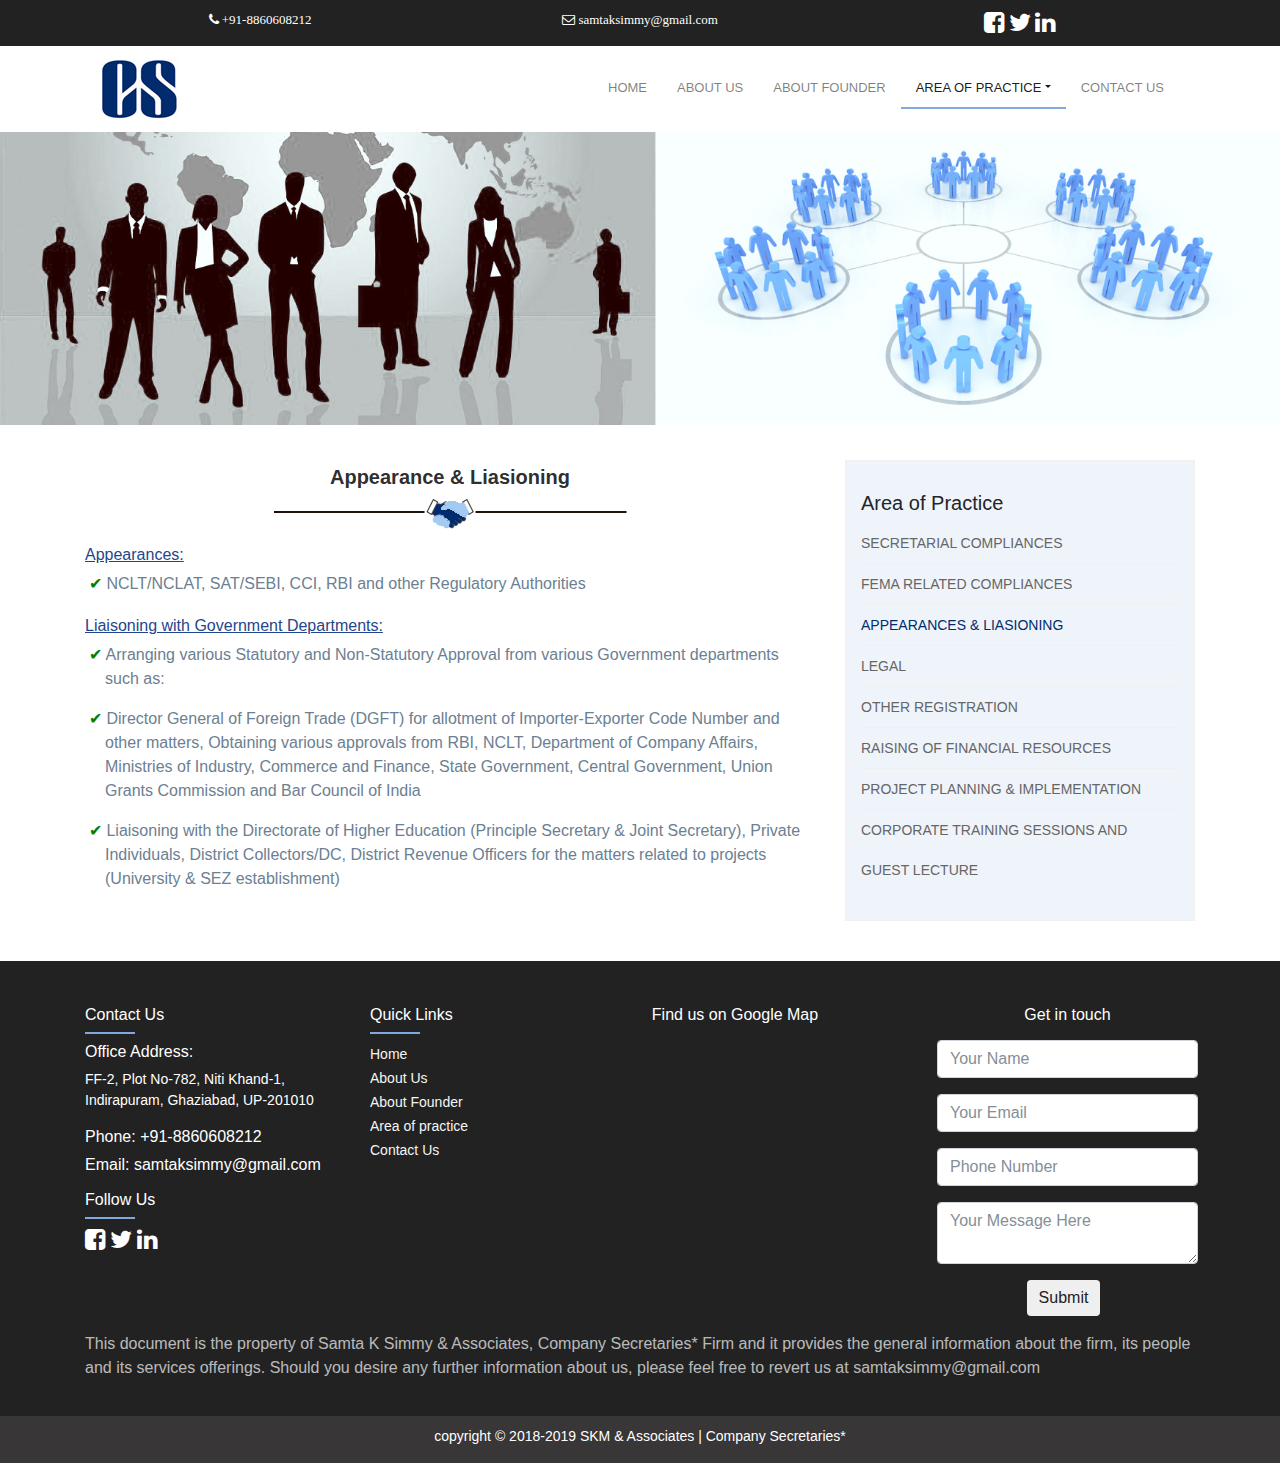
==== appearance_liasioning.html @ e44a7fda "Add files via upload" ====
<!doctype html>
<html lang="en">
	<head>
		<meta charset="utf-8" />
		<meta name="viewport" content="width=device-width,initial-scale=1" />
		<link rel="stylesheet" href="css/bootstrap4.css">
		<link rel="stylesheet" href="css/skm.css">
		<link href="animate.css-master/animate.css" rel="stylesheet" />
		<script src="js/jquery.js"></script>
		<script src="js/bootstrap.min.js"></script>
		<link rel="stylesheet" href="https://cdnjs.cloudflare.com/ajax/libs/font-awesome/4.7.0/css/font-awesome.css">
		<title>SKM & ASSOCIATES</title>
	</head>
	<script>$(document).ready(function() {

  var toggleAffix = function(affixElement, scrollElement, wrapper) {
  
    var height = affixElement.outerHeight(),
        top = wrapper.offset().top;
    
    if (scrollElement.scrollTop() >= top){
        wrapper.height(height);
        affixElement.addClass("affix");
    }
    else {
        affixElement.removeClass("affix");
        wrapper.height('auto');
    }
      
  };
  

  $('[data-toggle="affix"]').each(function() {
    var ele = $(this),
        wrapper = $('<div></div>');
    
    ele.before(wrapper);
    $(window).on('scroll resize', function() {
        toggleAffix(ele, $(this), wrapper);
    });
    
    // init
    toggleAffix(ele, $(window), wrapper);
  });
  
});
</script>
	<body id="myPage">
		<!--topbar-->
		<div class="top text-center">
			<div class="container">
				<div class="row">
					<div class="col-lg-4 col-sm-6 col-6">
					 <p><i class="fa fa-phone"></i> 
						+91-8860608212</p>
					</div>
					<div class="col-lg-4 col-sm-6 col-6">
					  <p><i class="fa fa-envelope-o"></i> 
						samtaksimmy@gmail.com
					</p>
					</div>
					<div class="col-lg-4 d-none d-lg-block">
						<span>
							<a href="http://www.facebook.com/pages/Beez-India-Natural-Products/119975571419571?ref=ts" target="_blank"><i class="fa fa-facebook-square"></i></a>
							<a href="http://www.twitter.com/beezindia" target="_blank"><i class="fa fa-twitter"></i></a>
							<a href="http://www.linkedin.com/company/beez-india-natural-products-" target="_blank"><i class="fa fa-linkedin"></i></a>
						</span>
					</div>
				</div>
			</div>
		</div>
		<!--topbar/-->
		<!--<div class="d-none d-lg-block" style="height:50px;"></div>-->
		<!--navbar-->
		<div class="container-fluid bg-head header-top d-md-block" data-toggle="affix">
			<div class="container">
			<nav class="navbar navbar-expand-lg navbar-light py-0">
			  <a class="navbar-brand logo" href="index.html">
				<img src="images/logo.png" class="img-fluid">
			  </a>
			  <button class="navbar-toggler" type="button" data-toggle="collapse" data-target="#navbarNav" aria-controls="navbarNav" aria-expanded="false" aria-label="Toggle navigation">
				<span class="navbar-toggler-icon"></span>
			  </button>
			  <div class="collapse navbar-collapse" id="navbarNav">
				<ul class="navbar-nav ml-auto text-light">
				  <li class="nav-item">
					<a class="nav-link" href="index.html">HOME</a>
				  </li>
				  <li class="nav-item">
					<a class="nav-link" href="skm_about.html">ABOUT US</a>
				  </li>
				  <li class="nav-item">
					<a class="nav-link" href="skm_aboutfounder.html">ABOUT FOUNDER</a>
				  </li>
				  <li class="nav-item dropdown active">
					<a class="nav-link dropdown-toggle"  href="secretarial_compliances.html">AREA OF PRACTICE</a>
					<ul class="dropdown-content">
					  <li><a href="secretarial_compliances.html" class="highlight">SECRETARIAL COMPLIANCES</a></li>
					  <li><a href="fema_compliances.html">FEMA RELATED COMPLIANCES</a></li>
					  <li><a href="appearance_liasioning.html">APPEARANCES & LIASIONING</a></li>
					  <li><a href="legal.html">LEGAL</a></li>
					  <li><a href="other_registration.html">OTHER REGISTRATION</a></li>
					  <li><a href="financial_resource.html">RAISING OF FINANCIAL RESOURCES</a></li>
					  <li><a href="project_planning.html">PROJECT PLANNING & IMPLEMENTATION</a></li>
					  <li><a href="corporate.html">CORPORATE TRAINING SESSIONS AND GUEST LECTURE</a></li>
					</ul>
				  </li>
				  <li class="nav-item">
					<a class="nav-link" href="skm_contact.html">CONTACT US</a>
				  </li>
				</ul>
			  </div>
			</nav>
			</div>
		</div>
		<!--navbar/-->
		<!--imgcontainer-->
		<!--<div class="d-block d-sm-none">
			<img src="images/apabove.jpg" class="img-fluid" style="display:block;">
		</div>-->
		<div class="main-image">
			<img src="images/al2.jpg" class="img-fluid">
		</div>
		<!--imgcontainer/-->
		<!--main-container-->
		<div class="container-fluid">
			<div class="container pb-3">
				<div class="row">
					<div class="col-md-8">
						<div class="text-center parea practice-pt">
							<h5 class="animated bounce">Appearance & Liasioning</h5>
							<img src="images/b1thina.png" class="img-fluid" style="vertical-align:top;">
						</div>
						<div class="row pt-3 pb-1 fc">
							<div class="col-md-12">
								<h6 style="color:#1f468c;"><u>Appearances:</u></h6>
								<p><span class="dingbat">&#x2714;</span> NCLT/NCLAT, SAT/SEBI, CCI, RBI and other Regulatory Authorities</p>
							</div>
						</div>
						<div class="row pb-3 fc">
							<div class="col-md-12">
								<h6 style="color:#1f468c;"><u>Liaisoning with Government Departments:</u></h6>
								<p><span class="dingbat">&#x2714;</span> Arranging various Statutory and Non-Statutory Approval from various Government
									departments such as:</p>
								<p><span class="dingbat">&#x2714;</span> Director General of Foreign Trade (DGFT) for allotment of Importer-Exporter Code
									Number and other matters, Obtaining various approvals from RBI, NCLT,
									Department of Company Affairs, Ministries of Industry, Commerce and Finance,
									State Government, Central Government, Union Grants Commission and Bar Council
									of India</p>
								<p><span class="dingbat">&#x2714;</span> Liaisoning with the Directorate of Higher Education (Principle Secretary & Joint
									Secretary), Private Individuals, District Collectors/DC, District Revenue Officers for
									the matters related to projects (University & SEZ establishment)
									</p>
							</div>
						</div>
					</div>
					<div class="col-md-4 pb-4">
						<div class="single category">
							<h5 class="side-title">Area of Practice</h5>
							<ul class="list-unstyled">
							  <li><a href="secretarial_compliances.html">SECRETARIAL COMPLIANCES</a></li>
							  <li><a href="fema_compliances.html">FEMA RELATED COMPLIANCES</a></li>
							  <li><a href="appearance_liasioning.html" class="highlight">APPEARANCES & LIASIONING</a></li>
							  <li><a href="legal.html">LEGAL</a></li>
							  <li><a href="other_registration.html">OTHER REGISTRATION</a></li>
							  <li><a href="financial_resource.html">RAISING OF FINANCIAL RESOURCES</a></li>
							  <li><a href="project_planning.html">PROJECT PLANNING & IMPLEMENTATION</a></li>
							  <li><a href="corporate.html">CORPORATE TRAINING SESSIONS AND GUEST LECTURE</a></li>
							</ul>
					   </div>
					</div>
				</div>
			</div>
		</div>
		<!--main-container/-->
		<!--footer-->
		<div class="container-fluid footer">
			<div class="container">
				<div class="row">
					<div class="col-md-3 col-sm-12 col-12 contctus">
						<h6 class="pt-4">Contact Us</h6>
						<div style="width:50px; height:2px;background-color:#82a8de;"></div>						
						<h6 class="pt-2">Office Address:</h6>
						<p> FF-2, Plot No-782, Niti Khand-1, Indirapuram, Ghaziabad, UP-201010</p>
						<h6 class="pt-">Phone:<span style="font-weight:400;"> +91-8860608212</span></h6>
						<h6 class="pt-">Email:<span style="font-weight:400;"> samtaksimmy@gmail.com</span></h6>
						<div class="row">
							<div class="col-md-12 col-sm-12 col-12">
								<h6 class="pt-2">Follow Us</h6>
								<div style="width:50px; height:2px;background-color:#82a8de;"></div>						
								<div class="pt-2">
								<span>
									<a href="http://www.facebook.com/pages/Beez-India-Natural-Products/119975571419571?ref=ts" target="_blank"><i class="fa fa-facebook-square"></i></a>
									<a href="http://www.twitter.com/beezindia" target="_blank"><i class="fa fa-twitter"></i></a>
									<a href="http://www.linkedin.com/company/beez-india-natural-products-" target="_blank"><i class="fa fa-linkedin"></i></a>
								</span>
								</div>
							</div>
						</div>
					</div>
					<div class="col-md-2 col-sm-12 col-12 quicklink">
						<h6 class="pt-4">Quick Links</h6>
						<div style="width:50px; height:2px;background-color:#82a8de;"></div>						
						<ul class="pt-2">
							<li><a href="index.html">Home</a></li>
							<li><a href="skm_about.html">About Us</a></li>
							<li><a href="skm_aboutfounder.html">About Founder</a></li>
							<li><a href="secretarial_compliances.html">Area of practice</a></li>
							<li><a href="skm_contact.html">Contact Us</a></li>
						</ul>
					</div>
					<div class="col-md-4 col-sm-12 col-12 text-center">
						<h6 class="pt-4">Find us on Google Map</h6>
						<iframe src="https://www.google.com/maps/embed?pb=!1m18!1m12!1m3!1d3501.4735639646246!2d77.35777001494169!3d28.64553589024344!2m3!1f0!2f0!3f0!3m2!1i1024!2i768!4f13.1!3m3!1m2!1s0x390cfaac89e02da7%3A0x8df9b6fb4b40baf9!2sFood+Paradise+Indirapuram!5e0!3m2!1sen!2sin!4v1554106416347!5m2!1sen!2sin" width="100%" height="250" frameborder="0" style="border:0" class="pt-2" allowfullscreen></iframe>
					</div>
					<div class="col-md-3 col-sm-12 col-12 text-center">
						<h6 class="pt-4">Get in touch</h6>
						<div style="padding-left:12px;padding-right:12px;">
							<form class="form-horizontal pt-2" action="/action_page.php" style="margin-left:auto;margin-right:auto;">
								<div class="row form-group">
									<input type="email" class="form-control" id="email" placeholder="Your Name">
								</div>
								<div class="row form-group">
									<input type="email" class="form-control" id="email" placeholder="Your Email">
								</div>
								<div class="row form-group">
									<input type="email" class="form-control" id="email" placeholder="Phone Number">
								</div>
								
								<div class="row form-group">
									<textarea class="form-control" id="email" placeholder="Your Message Here"  rows="2"></textarea>
								</div>
								<div class="row form-group" id="cntbtn"align="center">
									<div class="col-sm-12 col-xs-12">
									<button type="email" class="btn btn-default" style="color:#222;border:0;margin-left:-8px;">Submit</button>
									</div>
								</div>
							</form>
						</div>
					</div>
				</div>
				<div class="row">
					<div class="col-md-12 text-grey">
						<p class="">This document is the property of Samta K Simmy & Associates, Company Secretaries* Firm and it provides the
general information about the firm, its people and its services offerings. Should you desire any further
information about us, please feel free to revert us at samtaksimmy@gmail.com</p>
					</div>
				</div>
			</div>
		</div>
		<!--footer/-->
		<!--footer-bottom-->
		<div class="container-fluid footer-bottom">
			<div class="container">
				<div class="row">
					<div class="col-md-12">
						<p class="text-center">copyright © 2018-2019 SKM & Associates | Company Secretaries*</p>
					</div>
				</div>
			</div>
		</div>
		<!--footer-bottom-->
		<a href="#myPage" id="toTop" title="to top" style="display:inline;"></a>
	</body>	
</html>
---- css/skm.css ----
/*topbar css start*/
p{color:#6b8092;}
.top {
    background-color: #222;
    padding: 10px 0px 0px 0px;
}
.top p {
    color: #fff;
    font-family: Calibri;
    font-size: 13px;
}
/*topbar css end*/

.navbar-light .navbar-nav .active{ border-bottom:2px solid #82a8de !important;}
.navbar-light .navbar-nav .nav-link { padding: 10px 20px;font-size:14px;}
@media only screen and (min-device-width:1024px) and (max-device-width:1400px){
	.navbar-light .navbar-nav .nav-link { padding: 10px 15px;font-size:13px;}
	.dropdown-content a{font-size:13px;}.bg-head{padding:15px 0px;}
}
.dropdown-content a{font-size:13px;}
.navbar-light .navbar-nav .nav-link:focus, .navbar-light .navbar-nav .nav-link:hover {
    color:#002c6d !important;border-bottom:2px solid #82a8de;
}
.navbar-light .navbar-nav .active:hover{ border-bottom:0 !important;}
.welcome{padding-top:20px;}
.welcometext{padding:20px 0px;text-align:justify;}
/*dropdown css start*/
.dropdown {position: relative;display: inline-block;}
.dropdown-content 
{
display: none;
position: absolute;
background-color:white;
min-width:370px;
border: 1px solid #e0e1e2;
box-shadow: 0 4px 10px rgba(0,0,0,.33);
border-radius: 2px;
z-index:1;
padding:0px 0 0 0px;
}
.dropdown-content li 
{
list-style-type:none;
}
.dropdown-content a
{
color: black;
padding: 12px 16px;
text-decoration: none;
display: block;
}
.dropdown-content a:hover
{
color:#002c6d;
}
.dropdown:hover .dropdown-content
{
display: block;
}
.dropdown:hover .dropbtn 
{
background-color: #3e8e41;
}
.welcometext a{text-decoration:none;color:#002c6d;font-weight:500;}
/*dropdown css end*/

.practice{background-color:rgb(204, 204, 204);padding:0px 0px 55px;/*background-image:url("../images/pracback1.jpg");*/}
.contact{background-color:rgb(204, 204, 204);padding:0px 0px 30px;/*background-image:url("../images/pracback1.jpg");*/}
.contact p{color:darkslategrey;}
.box{background-color:;margin:10px 0px;height:100px;padding:15px;font-weight:bold;box-shadow: 5px 10px #888888;}
.box  a{color:black;text-decoration:none;}
.rotatebox .box{transform:  scale(1);transition: .3s ease-in-out;}
.rotatebox:hover .box{transform: rotate(5deg) scale(1);}
.w1  a{color:white;text-decoration:none;}
.footer{background-color:#222;color:white;padding:20px 0px 20px 0px;}
.footer p{color:white;}
.footer-bottom{background-color:#272525eb;color:white;padding:10px 0px 0px 0px;font-size:14px;}
.footer-bottom p{color:white;}
@media only screen and (min-device-width:250px) and (max-device-width:768px){
	h3{font-size:18px;}
	.welcome img{width:200px;}
.logo img{width:50px;}
	.navbar-light .navbar-nav .nav-link:focus, .navbar-light .navbar-nav .nav-link:hover {
    color:#002c6d !important;border-bottom:0;
}
.navbar-light .navbar-nav .active{ border-bottom:0 !important;}
.single {
    padding: 30px 15px;
    margin-top:0px;
    background:#82a8de21;
    border: 1px solid #f0f0f0;
}
.bg-head{padding:0px 0px;}
}
.flashit
	{
	 color:black;
	-webkit-animation: flash linear 2s infinite;
	animation: flash linear 2s infinite;
	}
	@-webkit-keyframes flash 
	{
		0% { opacity: 1; } 
		20% { opacity: .1;color:red; } 
		50% { opacity: 1;color:green; }
		100% { opacity: 1;color:blue; }		
	}
	@keyframes flash 
	{
		0% { opacity: 1; } 
		20% { opacity: .1;color:red; } 
		50% { opacity: 1;color:green; }
		100% { opacity: 1;color:#1f468c; }
	}
/*quick link*/
.quicklink ul li
{
	list-style-type:none;
	padding-left:0px;
}
.quicklink ul
{
	padding-left:0px;
}
.quicklink ul li a
{
color:whitesmoke;
font-size:14px;
}
.contctus p{font-size:14px;}
.fa-facebook-square:hover {
    color: #015ca2;
}
.fa-twitter:hover{
    color: #4dcff9;
}
.fa-linkedin:hover {
    color: #035885;
}
span .fa{font-size:24px;color:white;}
.item .initem{-webkit-transition: 0.6 ease;transition: 0.6s ease;}
.item .initem:hover{-webkit-transform: scale(1.1);transform: scale(1.1);}
.item .initem:hover .fa{color:#6c757d;}
.item{margin-left:auto;margin-right:auto;}
.initem{width:130px;height:130px; background-color:#002c6d;border-radius:50%;border:2px solid #82a8de;color:white;margin-left:auto;margin-right:auto;padding-top:28px;}
/*to top*/
#toTop  {
    display: none;
    text-decoration: none;
    position: fixed;
    bottom:3px;
    right: 2%;
    overflow: hidden;
    z-index: 9999 !important;
    width: 32px;
    height: 32px;
    border: none;
    text-indent: 100%;
    background: url(../images/arrow1.png) no-repeat 0px 0px;
}
.contacttext a{
	color:#6898dc;
}
/*Sec Comp css
.sc h6:first-letter{
    border-bottom: 2px solid orange;
}*/
/* fixed to top styles */
/*affix*/
.affix {
  position: fixed;
  top: 0;
  right: 0;
  left:0;
  z-index: 1030;
}
.affix {
  background-color: #fff; 
  border-bottom:1px solid #82a8de;
}
/*affix styles */
/*category*/
/*.single {
padding:30px 15px;
margin-top: 40px;
background: #fcfcfc;
border: 1px solid #f0f0f0; }*/
.single h3.side-title {
margin: 0;
margin-bottom: 10px;
padding: 0;
font-size: 20px;
color: #333;
text-transform: uppercase; }
.single h3.side-title:after {
content: '';
width: 60px;
height: 1px;
background: #ff173c;
display: block;
margin-top: 6px; }

.single ul {
margin-bottom: 0; }
.single li a {
color: #666;
font-size: 14px;
text-transform: uppercase;
border-bottom: 1px solid #f0f0f0;
line-height: 40px;
display: block;
text-decoration: none; }
.single li a:hover {
color:#002c6d; }
.single li:last-child a {
border-bottom: 0; }
.list-unstyled li .highlight{color:#002c6d;}
/*category*/
/*pratice box*/
@media only screen and (min-device-width:320px) and (max-device-width:994px){
.welcometext {
    padding:10px 0px;
    text-align: justify;}
	.top p {
    /* text-align: left; */
    color: #fff;
    font-family: Calibri;
    font-size: 10px;
}
.bg-head{padding:2px 0px;}
	}

@media only screen and (min-device-width:768px) and (max-device-width:991px){
	.box a{font-size:11px;}
}
.btn:hover{background-color:white;}
/*css for table*/
@media only screen and (max-device-width: 767px) and (min-device-width: 320px){
.table {
    font-size: 10px;
}
.contacttext p {
    font-size: 14px;
}
.contctus p{
    font-size: 11px;
}
.contctus span{
    font-size: 11px;
}
.contctus h6{
    font-size: 13px;
}
.contacttext h4 {
    font-size:20px;
}
.quicklink ul li a {
    color: whitesmoke;
    font-size: 12px;
}
}
@media only screen and (max-device-width: 869px) and (min-device-width: 768px){
.table {font-size: 14px}
.contctus p{
    font-size: 11px;
}
.contctus span{
    font-size: 11px;
}
.contctus h6{
    font-size: 13px;
}
.contacttext p {
    font-size: 12px;
}
.contacttext h4 {
    font-size: 18px;
}
.quicklink ul li a {
    color: whitesmoke;
    font-size: 12px;
}
}
@media only screen and (max-device-width:1050px) and (min-device-width:870px){
.contctus p {
    font-size: 11px;
}
.contacttext p {
    font-size: 13px;
}
.contctus span{
    font-size: 11px;
}
.contctus h6{
    font-size: 13px;
}
.contacttext h4 {
    font-size:20px;
}
.quicklink ul li a {
    color: whitesmoke;
    font-size: 12px;
}
}
.fc p{
text-indent: -1em;
padding:0px 0 0px 20px;
}
.navbar-toggler {
    padding: 0.25rem 0.75rem;
    font-size: 15px !important;
    line-height: 1;
    /* background: #eb4a1a80; */
    border:1px solid #a53030;
    border-radius: 0.25rem;
}
.navbar-light .navbar-toggler {
    color: rgba(0, 0, 0, 0.5);
    border-color:#82a8de;
}
@media only screen and (max-device-width:767px) and (min-device-width:280px){
	.practice-pt{padding-top:20px;}
    .footer-bottom p{font-size:9px;}
}
@media only screen and (max-device-width:2560px) and (min-device-width: 768px){
.single {
    padding: 30px 15px;
    margin-top:35px;
    background:#82a8de21;
    border: 1px solid #f0f0f0;
}	
.practice-pt{padding-top:40px;}
}
@media only screen and (max-device-width:2560px) and (min-device-width:995px){
.bg-head{padding:8px 0px;}
}
.dingbat {
    color:green;
}
.parea h5{color:#000000d6;font-weight:600;}
.footer .text-grey p{color:#ffffffb3;}
.areatext p{color:darkslategrey;text-align:justify;}
.aboutfounder{background-color:#82a8de3d;padding:15px 0px 30px 0px;}
.about{padding:15px 0px 30px 0px;}
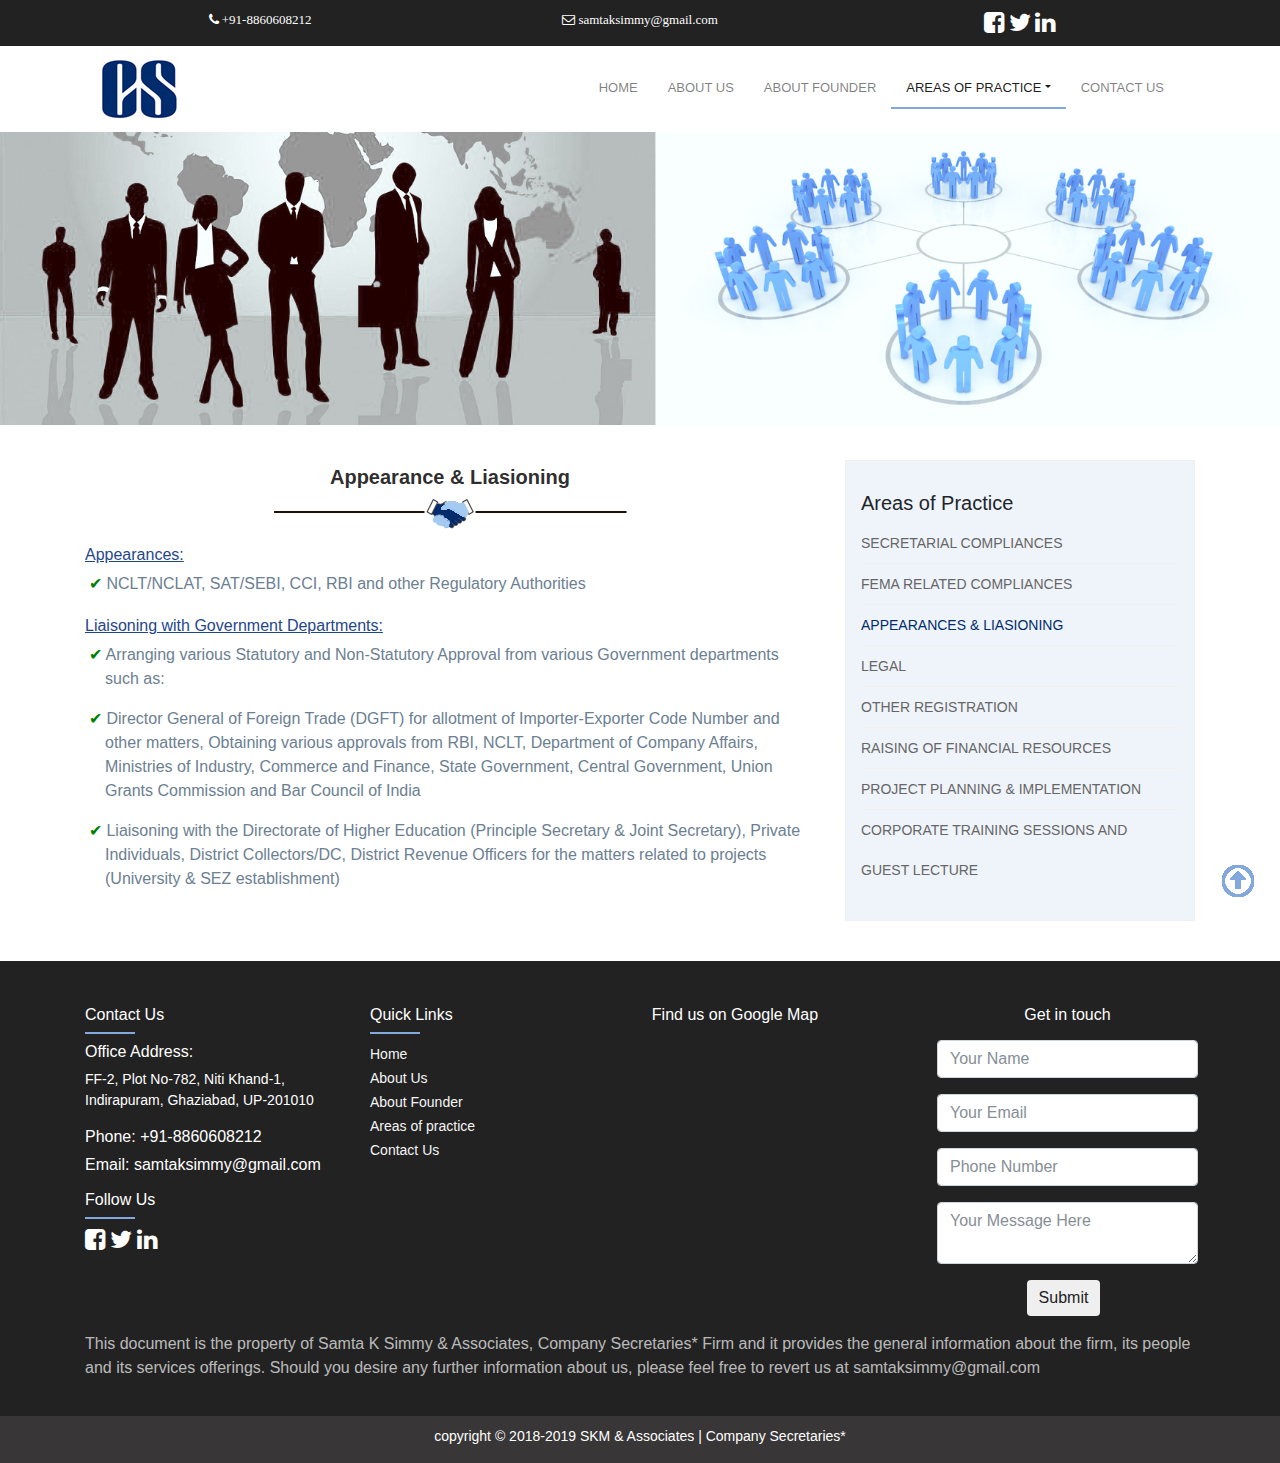
==== commit 4cf658d1: "Update appearance_liasioning.html" ====
--- a/appearance_liasioning.html
+++ b/appearance_liasioning.html
@@ -61,9 +61,9 @@
 					</div>
 					<div class="col-lg-4 d-none d-lg-block">
 						<span>
-							<a href="http://www.facebook.com/pages/Beez-India-Natural-Products/119975571419571?ref=ts" target="_blank"><i class="fa fa-facebook-square"></i></a>
-							<a href="http://www.twitter.com/beezindia" target="_blank"><i class="fa fa-twitter"></i></a>
-							<a href="http://www.linkedin.com/company/beez-india-natural-products-" target="_blank"><i class="fa fa-linkedin"></i></a>
+							<a href="http://www.facebook.com/pages/Beez-India-Natural-Products/119975571419571?ref=ts" target="_blank" title="facebook"><i class="fa fa-facebook-square"></i></a>
+							<a href="http://www.twitter.com/beezindia" target="_blank" title="twitter"><i class="fa fa-twitter"></i></a>
+							<a href="http://www.linkedin.com/company/beez-india-natural-products-" target="_blank" title="linkedin"><i class="fa fa-linkedin"></i></a>
 						</span>
 					</div>
 				</div>
@@ -93,7 +93,7 @@
 					<a class="nav-link" href="skm_aboutfounder.html">ABOUT FOUNDER</a>
 				  </li>
 				  <li class="nav-item dropdown active">
-					<a class="nav-link dropdown-toggle"  href="secretarial_compliances.html">AREA OF PRACTICE</a>
+					<a class="nav-link dropdown-toggle"  href="secretarial_compliances.html">AREAS OF PRACTICE</a>
 					<ul class="dropdown-content">
 					  <li><a href="secretarial_compliances.html" class="highlight">SECRETARIAL COMPLIANCES</a></li>
 					  <li><a href="fema_compliances.html">FEMA RELATED COMPLIANCES</a></li>
@@ -156,7 +156,7 @@
 					</div>
 					<div class="col-md-4 pb-4">
 						<div class="single category">
-							<h5 class="side-title">Area of Practice</h5>
+							<h5 class="side-title">Areas of Practice</h5>
 							<ul class="list-unstyled">
 							  <li><a href="secretarial_compliances.html">SECRETARIAL COMPLIANCES</a></li>
 							  <li><a href="fema_compliances.html">FEMA RELATED COMPLIANCES</a></li>
@@ -190,9 +190,9 @@
 								<div style="width:50px; height:2px;background-color:#82a8de;"></div>						
 								<div class="pt-2">
 								<span>
-									<a href="http://www.facebook.com/pages/Beez-India-Natural-Products/119975571419571?ref=ts" target="_blank"><i class="fa fa-facebook-square"></i></a>
-									<a href="http://www.twitter.com/beezindia" target="_blank"><i class="fa fa-twitter"></i></a>
-									<a href="http://www.linkedin.com/company/beez-india-natural-products-" target="_blank"><i class="fa fa-linkedin"></i></a>
+									<a href="http://www.facebook.com/pages/Beez-India-Natural-Products/119975571419571?ref=ts" target="_blank" title="facebook"><i class="fa fa-facebook-square"></i></a>
+									<a href="http://www.twitter.com/beezindia" target="_blank" title="twitter"><i class="fa fa-twitter"></i></a>
+									<a href="http://www.linkedin.com/company/beez-india-natural-products-" target="_blank" title="linkedin"><i class="fa fa-linkedin"></i></a>
 								</span>
 								</div>
 							</div>
@@ -205,7 +205,7 @@
 							<li><a href="index.html">Home</a></li>
 							<li><a href="skm_about.html">About Us</a></li>
 							<li><a href="skm_aboutfounder.html">About Founder</a></li>
-							<li><a href="secretarial_compliances.html">Area of practice</a></li>
+							<li><a href="secretarial_compliances.html">Areas of practice</a></li>
 							<li><a href="skm_contact.html">Contact Us</a></li>
 						</ul>
 					</div>
@@ -262,4 +262,4 @@
 		<!--footer-bottom-->
 		<a href="#myPage" id="toTop" title="to top" style="display:inline;"></a>
 	</body>	
-</html>+</html>
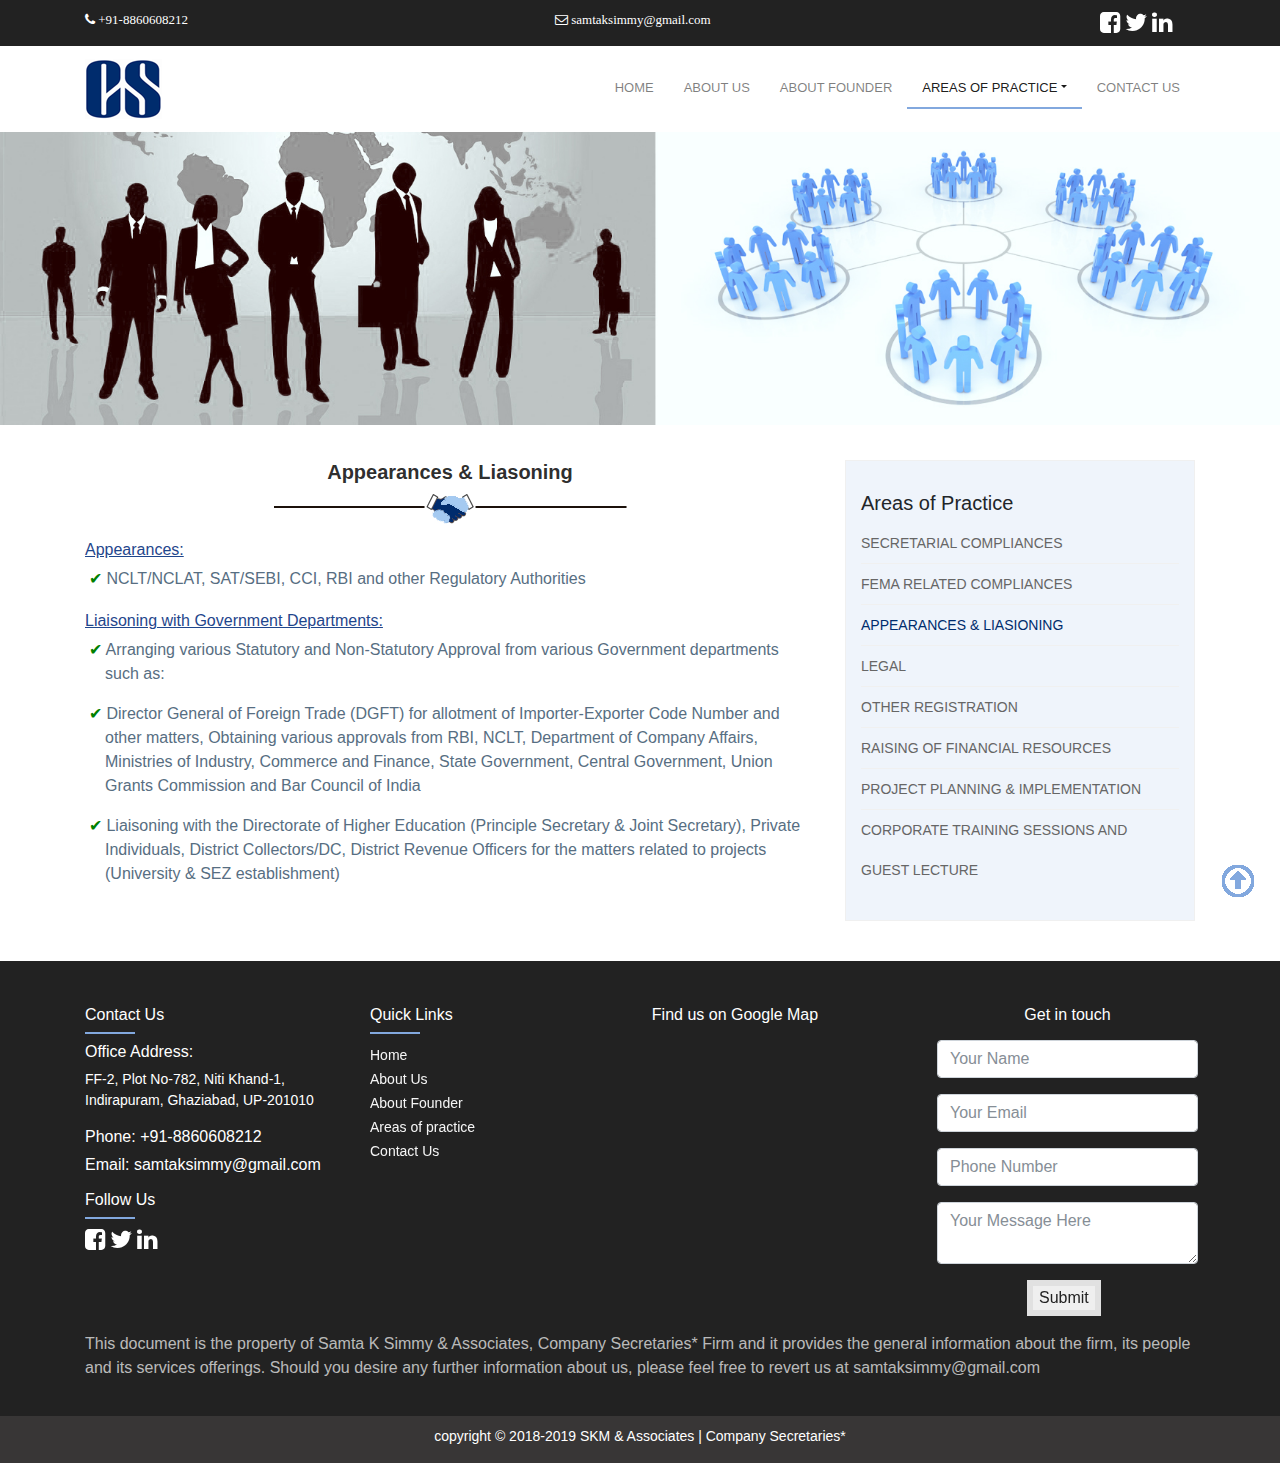
==== commit 0fee647d: "Update appearance_liasioning.html" ====
--- a/appearance_liasioning.html
+++ b/appearance_liasioning.html
@@ -5,65 +5,62 @@
 		<meta name="viewport" content="width=device-width,initial-scale=1" />
 		<link rel="stylesheet" href="css/bootstrap4.css">
 		<link rel="stylesheet" href="css/skm.css">
+		<link href="css/hover.css" rel="stylesheet">
 		<link href="animate.css-master/animate.css" rel="stylesheet" />
 		<script src="js/jquery.js"></script>
 		<script src="js/bootstrap.min.js"></script>
 		<link rel="stylesheet" href="https://cdnjs.cloudflare.com/ajax/libs/font-awesome/4.7.0/css/font-awesome.css">
 		<title>SKM & ASSOCIATES</title>
 	</head>
-	<script>$(document).ready(function() {
-
-  var toggleAffix = function(affixElement, scrollElement, wrapper) {
-  
-    var height = affixElement.outerHeight(),
-        top = wrapper.offset().top;
-    
-    if (scrollElement.scrollTop() >= top){
-        wrapper.height(height);
-        affixElement.addClass("affix");
-    }
-    else {
-        affixElement.removeClass("affix");
-        wrapper.height('auto');
-    }
-      
-  };
-  
-
-  $('[data-toggle="affix"]').each(function() {
-    var ele = $(this),
-        wrapper = $('<div></div>');
-    
-    ele.before(wrapper);
-    $(window).on('scroll resize', function() {
-        toggleAffix(ele, $(this), wrapper);
-    });
-    
-    // init
-    toggleAffix(ele, $(window), wrapper);
-  });
-  
-});
+	<script>
+	$(document).ready(function() {
+	  var toggleAffix = function(affixElement, scrollElement, wrapper) {
+	  
+		var height = affixElement.outerHeight(),
+			top = wrapper.offset().top;
+		
+		if (scrollElement.scrollTop() >= top){
+			wrapper.height(height);
+			affixElement.addClass("affix");
+		}
+		else {
+			affixElement.removeClass("affix");
+			wrapper.height('auto');
+		}
+	  };
+	  $('[data-toggle="affix"]').each(function() {
+		var ele = $(this),
+			wrapper = $('<div></div>');
+		
+		ele.before(wrapper);
+		$(window).on('scroll resize', function() {
+			toggleAffix(ele, $(this), wrapper);
+		});
+		
+		// init
+		toggleAffix(ele, $(window), wrapper);
+	  });
+	});
 </script>
 	<body id="myPage">
 		<!--topbar-->
-		<div class="top text-center">
-			<div class="container">
-				<div class="row">
-					<div class="col-lg-4 col-sm-6 col-6">
+		<div class="top">
+			<div class="container">
+				<div class="row">
+					<div class="col-lg-4 col-sm-6 col-5 phn">
 					 <p><i class="fa fa-phone"></i> 
 						+91-8860608212</p>
 					</div>
-					<div class="col-lg-4 col-sm-6 col-6">
+					<div class="col-lg-4 col-sm-6 col-7 mail">
 					  <p><i class="fa fa-envelope-o"></i> 
 						samtaksimmy@gmail.com
 					</p>
 					</div>
-					<div class="col-lg-4 d-none d-lg-block">
+					<div class="col-lg-4 d-none d-lg-block facon">
 						<span>
-							<a href="http://www.facebook.com/pages/Beez-India-Natural-Products/119975571419571?ref=ts" target="_blank" title="facebook"><i class="fa fa-facebook-square"></i></a>
-							<a href="http://www.twitter.com/beezindia" target="_blank" title="twitter"><i class="fa fa-twitter"></i></a>
-							<a href="http://www.linkedin.com/company/beez-india-natural-products-" target="_blank" title="linkedin"><i class="fa fa-linkedin"></i></a>
+							<a href="http://www.facebook.com" target="_blank" title="facebook" class="hvr-icon-buzz-out"><i class="fa fa-facebook-square hvr-icon"></i></a>
+							<a href="http://www.twitter.com" target="_blank" title="twitter" class="hvr-icon-buzz-out"><i class="fa fa-twitter hvr-icon"></i></a>
+							<a href="http://www.linkedin.com" target="_blank" title="linkedin" class="hvr-icon-buzz-out"><i class="fa fa-linkedin hvr-icon"></i></a>
 						</span>
 					</div>
 				</div>
@@ -74,43 +71,43 @@
 		<!--navbar-->
 		<div class="container-fluid bg-head header-top d-md-block" data-toggle="affix">
 			<div class="container">
-			<nav class="navbar navbar-expand-lg navbar-light py-0">
-			  <a class="navbar-brand logo" href="index.html">
-				<img src="images/logo.png" class="img-fluid">
-			  </a>
-			  <button class="navbar-toggler" type="button" data-toggle="collapse" data-target="#navbarNav" aria-controls="navbarNav" aria-expanded="false" aria-label="Toggle navigation">
-				<span class="navbar-toggler-icon"></span>
-			  </button>
-			  <div class="collapse navbar-collapse" id="navbarNav">
-				<ul class="navbar-nav ml-auto text-light">
-				  <li class="nav-item">
-					<a class="nav-link" href="index.html">HOME</a>
-				  </li>
-				  <li class="nav-item">
-					<a class="nav-link" href="skm_about.html">ABOUT US</a>
-				  </li>
-				  <li class="nav-item">
-					<a class="nav-link" href="skm_aboutfounder.html">ABOUT FOUNDER</a>
-				  </li>
-				  <li class="nav-item dropdown active">
-					<a class="nav-link dropdown-toggle"  href="secretarial_compliances.html">AREAS OF PRACTICE</a>
-					<ul class="dropdown-content">
-					  <li><a href="secretarial_compliances.html" class="highlight">SECRETARIAL COMPLIANCES</a></li>
-					  <li><a href="fema_compliances.html">FEMA RELATED COMPLIANCES</a></li>
-					  <li><a href="appearance_liasioning.html">APPEARANCES & LIASIONING</a></li>
-					  <li><a href="legal.html">LEGAL</a></li>
-					  <li><a href="other_registration.html">OTHER REGISTRATION</a></li>
-					  <li><a href="financial_resource.html">RAISING OF FINANCIAL RESOURCES</a></li>
-					  <li><a href="project_planning.html">PROJECT PLANNING & IMPLEMENTATION</a></li>
-					  <li><a href="corporate.html">CORPORATE TRAINING SESSIONS AND GUEST LECTURE</a></li>
+				<nav class="navbar navbar-expand-lg navbar-light py-0">
+				  <a class="navbar-brand logo" href="index.html">
+					<img src="images/logo.png" class="img-fluid hvr-shadow">
+				  </a>
+				  <button class="navbar-toggler" type="button" data-toggle="collapse" data-target="#navbarNav" aria-controls="navbarNav" aria-expanded="false" aria-label="Toggle navigation">
+					<span class="navbar-toggler-icon"></span>
+				  </button>
+				  <div class="collapse navbar-collapse" id="navbarNav">
+					<ul class="navbar-nav ml-auto text-light">
+					  <li class="nav-item">
+						<a class="nav-link" href="index.html">HOME</a>
+					  </li>
+					  <li class="nav-item">
+						<a class="nav-link" href="skm_about.html">ABOUT US</a>
+					  </li>
+					  <li class="nav-item">
+						<a class="nav-link" href="skm_aboutfounder.html">ABOUT FOUNDER</a>
+					  </li>
+					  <li class="nav-item dropdown active">
+						<a class="nav-link dropdown-toggle"  href="secretarial_compliances.html">AREAS OF PRACTICE</a>
+						<ul class="dropdown-content">
+						  <li><a href="secretarial_compliances.html" class="highlight">SECRETARIAL COMPLIANCES</a></li>
+						  <li><a href="fema_compliances.html">FEMA RELATED COMPLIANCES</a></li>
+						  <li><a href="appearance_liasioning.html">APPEARANCES & LIASIONING</a></li>
+						  <li><a href="legal.html">LEGAL</a></li>
+						  <li><a href="other_registration.html">OTHER REGISTRATION</a></li>
+						  <li><a href="financial_resource.html">RAISING OF FINANCIAL RESOURCES</a></li>
+						  <li><a href="project_planning.html">PROJECT PLANNING & IMPLEMENTATION</a></li>
+						  <li><a href="corporate.html">CORPORATE TRAINING SESSIONS AND GUEST LECTURE</a></li>
+						</ul>
+					  </li>
+					  <li class="nav-item">
+						<a class="nav-link" href="skm_contact.html">CONTACT US</a>
+					  </li>
 					</ul>
-				  </li>
-				  <li class="nav-item">
-					<a class="nav-link" href="skm_contact.html">CONTACT US</a>
-				  </li>
-				</ul>
-			  </div>
-			</nav>
+				  </div>
+				</nav>
 			</div>
 		</div>
 		<!--navbar/-->
@@ -128,7 +125,7 @@
 				<div class="row">
 					<div class="col-md-8">
 						<div class="text-center parea practice-pt">
-							<h5 class="animated bounce">Appearance & Liasioning</h5>
+							<h5 class="animated bounce">Appearances & Liasoning</h5>
 							<img src="images/b1thina.png" class="img-fluid" style="vertical-align:top;">
 						</div>
 						<div class="row pt-3 pb-1 fc">
@@ -190,9 +187,9 @@
 								<div style="width:50px; height:2px;background-color:#82a8de;"></div>						
 								<div class="pt-2">
 								<span>
-									<a href="http://www.facebook.com/pages/Beez-India-Natural-Products/119975571419571?ref=ts" target="_blank" title="facebook"><i class="fa fa-facebook-square"></i></a>
-									<a href="http://www.twitter.com/beezindia" target="_blank" title="twitter"><i class="fa fa-twitter"></i></a>
-									<a href="http://www.linkedin.com/company/beez-india-natural-products-" target="_blank" title="linkedin"><i class="fa fa-linkedin"></i></a>
+									<a href="http://www.facebook.com" target="_blank" title="facebook" class="hvr-icon-buzz-out"><i class="fa fa-facebook-square hvr-icon"></i></a>
+									<a href="http://www.twitter.com" target="_blank" title="twitter" class="hvr-icon-buzz-out"><i class="fa fa-twitter hvr-icon"></i></a>
+									<a href="http://www.linkedin.com" target="_blank" title="linkedin" class="hvr-icon-buzz-out"><i class="fa fa-linkedin hvr-icon"></i></a>
 								</span>
 								</div>
 							</div>
@@ -202,16 +199,16 @@
 						<h6 class="pt-4">Quick Links</h6>
 						<div style="width:50px; height:2px;background-color:#82a8de;"></div>						
 						<ul class="pt-2">
-							<li><a href="index.html">Home</a></li>
-							<li><a href="skm_about.html">About Us</a></li>
-							<li><a href="skm_aboutfounder.html">About Founder</a></li>
-							<li><a href="secretarial_compliances.html">Areas of practice</a></li>
-							<li><a href="skm_contact.html">Contact Us</a></li>
+							<li><a href="index.html" class="hvr-skew-forward">Home</a></li>
+							<li><a href="skm_about.html" class="hvr-skew-forward">About Us</a></li>
+							<li><a href="skm_aboutfounder.html" class="hvr-skew-forward">About Founder</a></li>
+							<li><a href="secretarial_compliances.html" class="hvr-skew-forward">Areas of practice</a></li>
+							<li><a href="skm_contact.html" class="hvr-skew-forward">Contact Us</a></li>
 						</ul>
 					</div>
 					<div class="col-md-4 col-sm-12 col-12 text-center">
 						<h6 class="pt-4">Find us on Google Map</h6>
-						<iframe src="https://www.google.com/maps/embed?pb=!1m18!1m12!1m3!1d3501.4735639646246!2d77.35777001494169!3d28.64553589024344!2m3!1f0!2f0!3f0!3m2!1i1024!2i768!4f13.1!3m3!1m2!1s0x390cfaac89e02da7%3A0x8df9b6fb4b40baf9!2sFood+Paradise+Indirapuram!5e0!3m2!1sen!2sin!4v1554106416347!5m2!1sen!2sin" width="100%" height="250" frameborder="0" style="border:0" class="pt-2" allowfullscreen></iframe>
+		                <iframe src="https://www.google.com/maps/embed?pb=!1m16!1m12!1m3!1d3501.5429190963846!2d77.35958781508283!3d28.643458232413472!2m3!1f0!2f0!3f0!3m2!1i1024!2i768!4f13.1!2m1!1sFF-2%2C+Plot+No-782%2C+Niti+Khand-1%2C+Indirapuram%2C+Ghaziabad%2C+UP-201010!5e0!3m2!1sen!2sin!4v1554897626211!5m2!1sen!2sin" width="100%" height="250" frameborder="0" style="border:0" class="pt-2" allowfullscreen></iframe>
 					</div>
 					<div class="col-md-3 col-sm-12 col-12 text-center">
 						<h6 class="pt-4">Get in touch</h6>
@@ -232,7 +229,7 @@
 								</div>
 								<div class="row form-group" id="cntbtn"align="center">
 									<div class="col-sm-12 col-xs-12">
-									<button type="email" class="btn btn-default" style="color:#222;border:0;margin-left:-8px;">Submit</button>
+									<button type="email" class="btn btn-default hvr-ripple-out" style="color:#222;border:0;margin-left:-8px;">Submit</button>
 									</div>
 								</div>
 							</form>
@@ -241,9 +238,9 @@
 				</div>
 				<div class="row">
 					<div class="col-md-12 text-grey">
-						<p class="">This document is the property of Samta K Simmy & Associates, Company Secretaries* Firm and it provides the
-general information about the firm, its people and its services offerings. Should you desire any further
-information about us, please feel free to revert us at samtaksimmy@gmail.com</p>
+						<p>This document is the property of Samta K Simmy & Associates, Company Secretaries* Firm and it provides the
+						general information about the firm, its people and its services offerings. Should you desire any further
+						information about us, please feel free to revert us at samtaksimmy@gmail.com</p>
 					</div>
 				</div>
 			</div>
--- a/css/skm.css
+++ b/css/skm.css
@@ -1,5 +1,5 @@
+p{color:#576e82;}
 /*topbar css start*/
-p{color:#6b8092;}
 .top {
     background-color: #222;
     padding: 10px 0px 0px 0px;
@@ -10,20 +10,21 @@
     font-size: 13px;
 }
 /*topbar css end*/
-
 .navbar-light .navbar-nav .active{ border-bottom:2px solid #82a8de !important;}
 .navbar-light .navbar-nav .nav-link { padding: 10px 20px;font-size:14px;}
 @media only screen and (min-device-width:1024px) and (max-device-width:1400px){
 	.navbar-light .navbar-nav .nav-link { padding: 10px 15px;font-size:13px;}
-	.dropdown-content a{font-size:13px;}.bg-head{padding:15px 0px;}
+	.dropdown-content a{font-size:14px !important;}.bg-head{padding:15px 0px;}
+}
+@media only screen and (min-device-width:1400px) and (max-device-width:2560px){
+	.dropdown-content a{font-size:14px !important;}
 }
 .dropdown-content a{font-size:13px;}
 .navbar-light .navbar-nav .nav-link:focus, .navbar-light .navbar-nav .nav-link:hover {
-    color:#002c6d !important;border-bottom:2px solid #82a8de;
-}
+    color:#002c6d !important;border-bottom:2px solid #82a8de;}
 .navbar-light .navbar-nav .active:hover{ border-bottom:0 !important;}
 .welcome{padding-top:20px;}
-.welcometext{padding:20px 0px;text-align:justify;}
+.welcometext{padding:5px 0px 20px 0px;text-align:justify;}
 /*dropdown css start*/
 .dropdown {position: relative;display: inline-block;}
 .dropdown-content 
@@ -44,7 +45,7 @@
 }
 .dropdown-content a
 {
-color: black;
+color:rgba(0, 0, 0, 0.5);
 padding: 12px 16px;
 text-decoration: none;
 display: block;
@@ -63,9 +64,8 @@
 }
 .welcometext a{text-decoration:none;color:#002c6d;font-weight:500;}
 /*dropdown css end*/
-
-.practice{background-color:rgb(204, 204, 204);padding:0px 0px 55px;/*background-image:url("../images/pracback1.jpg");*/}
-.contact{background-color:rgb(204, 204, 204);padding:0px 0px 30px;/*background-image:url("../images/pracback1.jpg");*/}
+.practice{background-color:rgb(204, 204, 204, 0.78);padding:0px 0px 55px;/*background-image:url("../images/pracback1.jpg");*/}
+.contact{background-color:rgb(204, 204, 204, 0.78);padding:0px 0px 30px;/*background-image:url("../images/pracback1.jpg");*/}
 .contact p{color:darkslategrey;}
 .box{background-color:;margin:10px 0px;height:100px;padding:15px;font-weight:bold;box-shadow: 5px 10px #888888;}
 .box  a{color:black;text-decoration:none;}
@@ -79,7 +79,7 @@
 @media only screen and (min-device-width:250px) and (max-device-width:768px){
 	h3{font-size:18px;}
 	.welcome img{width:200px;}
-.logo img{width:50px;}
+	.logo img{width:50px;}
 	.navbar-light .navbar-nav .nav-link:focus, .navbar-light .navbar-nav .nav-link:hover {
     color:#002c6d !important;border-bottom:0;
 }
@@ -113,30 +113,13 @@
 		100% { opacity: 1;color:#1f468c; }
 	}
 /*quick link*/
-.quicklink ul li
-{
-	list-style-type:none;
-	padding-left:0px;
-}
-.quicklink ul
-{
-	padding-left:0px;
-}
-.quicklink ul li a
-{
-color:whitesmoke;
-font-size:14px;
-}
+.quicklink ul li{list-style-type:none;padding-left:0px;}
+.quicklink ul{padding-left:0px;}
+.quicklink ul li a{color:whitesmoke;font-size:14px;}
 .contctus p{font-size:14px;}
-.fa-facebook-square:hover {
-    color: #015ca2;
-}
-.fa-twitter:hover{
-    color: #4dcff9;
-}
-.fa-linkedin:hover {
-    color: #035885;
-}
+.fa-facebook-square:hover {color: #015ca2;}
+.fa-twitter:hover{color: #4dcff9;}
+.fa-linkedin:hover {color: #035885;}
 span .fa{font-size:24px;color:white;}
 .item .initem{-webkit-transition: 0.6 ease;transition: 0.6s ease;}
 .item .initem:hover{-webkit-transform: scale(1.1);transform: scale(1.1);}
@@ -158,9 +141,7 @@
     text-indent: 100%;
     background: url(../images/arrow1.png) no-repeat 0px 0px;
 }
-.contacttext a{
-	color:#6898dc;
-}
+.contacttext a{color:#6898dc;text-decoration:none;}
 /*Sec Comp css
 .sc h6:first-letter{
     border-bottom: 2px solid orange;
@@ -174,10 +155,7 @@
   left:0;
   z-index: 1030;
 }
-.affix {
-  background-color: #fff; 
-  border-bottom:1px solid #82a8de;
-}
+.affix {background-color: #fff; border-bottom:1px solid #82a8de;}
 /*affix styles */
 /*category*/
 /*.single {
@@ -199,9 +177,7 @@
 background: #ff173c;
 display: block;
 margin-top: 6px; }
-
-.single ul {
-margin-bottom: 0; }
+.single ul {margin-bottom: 0;}
 .single li a {
 color: #666;
 font-size: 14px;
@@ -210,16 +186,14 @@
 line-height: 40px;
 display: block;
 text-decoration: none; }
-.single li a:hover {
-color:#002c6d; }
-.single li:last-child a {
-border-bottom: 0; }
+.single li a:hover {color:#002c6d;}
+.single li:last-child a {border-bottom: 0;}
 .list-unstyled li .highlight{color:#002c6d;}
 /*category*/
 /*pratice box*/
 @media only screen and (min-device-width:320px) and (max-device-width:994px){
 .welcometext {
-    padding:10px 0px;
+    padding:0px 0px 10px 0px;
     text-align: justify;}
 	.top p {
     /* text-align: left; */
@@ -228,84 +202,41 @@
     font-size: 10px;
 }
 .bg-head{padding:2px 0px;}
-	}
-
+.footer .text-grey p {color: #ffffffb3;font-size: 12px;}
+}
 @media only screen and (min-device-width:768px) and (max-device-width:991px){
 	.box a{font-size:11px;}
+	.single li a{font-size:13px;}
 }
 .btn:hover{background-color:white;}
 /*css for table*/
 @media only screen and (max-device-width: 767px) and (min-device-width: 320px){
-.table {
-    font-size: 10px;
-}
-.contacttext p {
-    font-size: 14px;
-}
-.contctus p{
-    font-size: 11px;
-}
-.contctus span{
-    font-size: 11px;
-}
-.contctus h6{
-    font-size: 13px;
-}
-.contacttext h4 {
-    font-size:20px;
-}
-.quicklink ul li a {
-    color: whitesmoke;
-    font-size: 12px;
-}
+.table {font-size: 10px;}
+.contacttext p {font-size: 14px;}
+.contctus p{font-size: 11px;}
+.contctus span{font-size: 11px;}
+.contctus h6{font-size: 13px;}
+.contacttext h4 {font-size:20px;}
+.quicklink ul li a {color: whitesmoke;font-size: 12px;}
 }
 @media only screen and (max-device-width: 869px) and (min-device-width: 768px){
 .table {font-size: 14px}
-.contctus p{
-    font-size: 11px;
-}
-.contctus span{
-    font-size: 11px;
-}
-.contctus h6{
-    font-size: 13px;
-}
-.contacttext p {
-    font-size: 12px;
-}
-.contacttext h4 {
-    font-size: 18px;
-}
-.quicklink ul li a {
-    color: whitesmoke;
-    font-size: 12px;
-}
+.contctus p{font-size: 11px;}
+.contctus span{font-size: 11px;}
+.contctus h6{font-size: 13px;}
+.contacttext p {font-size: 12px;}
+.contacttext h4 {font-size: 18px;}
+.quicklink ul li a {color: whitesmoke;font-size: 12px;}
 }
 @media only screen and (max-device-width:1050px) and (min-device-width:870px){
-.contctus p {
-    font-size: 11px;
-}
-.contacttext p {
-    font-size: 13px;
-}
-.contctus span{
-    font-size: 11px;
-}
-.contctus h6{
-    font-size: 13px;
-}
-.contacttext h4 {
-    font-size:20px;
-}
-.quicklink ul li a {
-    color: whitesmoke;
-    font-size: 12px;
-}
-}
-.fc p{
-text-indent: -1em;
-padding:0px 0 0px 20px;
-}
+.contctus p {font-size: 11px;}
+.contacttext p {font-size: 13px;}
+.contctus span{font-size: 11px;}
+.contctus h6{font-size: 13px;}
+.contacttext h4 {font-size:20px;}
+.quicklink ul li a {color: whitesmoke;font-size: 12px;}
+}
+.fc p{text-indent: -1em;padding:0px 0 0px 20px;}
 .navbar-toggler {
     padding: 0.25rem 0.75rem;
     font-size: 15px !important;
@@ -314,31 +245,58 @@
     border:1px solid #a53030;
     border-radius: 0.25rem;
 }
-.navbar-light .navbar-toggler {
-    color: rgba(0, 0, 0, 0.5);
-    border-color:#82a8de;
-}
+.navbar-light .navbar-toggler {color: rgba(0, 0, 0, 0.5);border-color:#82a8de;}
 @media only screen and (max-device-width:767px) and (min-device-width:280px){
 	.practice-pt{padding-top:20px;}
     .footer-bottom p{font-size:9px;}
+	.parea h5{color:#000000d6;font-weight:600;font-size:16px;}
+	.phn{padding-left:32px !important;}
+	.mail{padding-left:37px !important;text-align:right;}
+	.prom h5{font-size:14px;}
 }
 @media only screen and (max-device-width:2560px) and (min-device-width: 768px){
 .single {
     padding: 30px 15px;
     margin-top:35px;
     background:#82a8de21;
+	/*background-image: linear-gradient(#82a8de21,#fff);*/
     border: 1px solid #f0f0f0;
 }	
-.practice-pt{padding-top:40px;}
+.practice-pt{padding-top:35px;}
 }
 @media only screen and (max-device-width:2560px) and (min-device-width:995px){
 .bg-head{padding:8px 0px;}
-}
-.dingbat {
-    color:green;
-}
+.navbar{padding:0;}
+}
+.dingbat {color:green;}
 .parea h5{color:#000000d6;font-weight:600;}
 .footer .text-grey p{color:#ffffffb3;}
 .areatext p{color:darkslategrey;text-align:justify;}
-.aboutfounder{background-color:#82a8de3d;padding:15px 0px 30px 0px;}
-.about{padding:15px 0px 30px 0px;}+.aboutfounder{/*background-color:#82a8de3d;*/ background-image: linear-gradient(#82a8de3d 10%,#fff 90%);padding:20px 0px 35px 0px;}
+.about{padding:15px 0px 30px 0px;}
+@media only screen and (min-device-width:1024px) and (max-device-width:1199px)
+	{
+		.phn{padding-left:15px;}
+		.mail{padding-left:105px;}
+		.facon{padding-left:218px;}
+	}
+	@media only screen and (min-device-width:1200px) and (max-device-width:2560px)
+	{
+		.phn{padding-left:15px;}
+		.mail{padding-left:105px;}
+		.facon{padding-left:270px;}
+	}
+	@media only screen and (max-device-width:994px) and (min-device-width:280px){
+	.phn{padding-left:15px !important;}
+	.mail{padding-right:16px !important;text-align:right;}
+	.navbar{padding:0px;}
+	.welcome {padding-top: 15px;}
+	.practice-pt {padding-top:15px;}
+	
+}
+	@media only screen and (max-device-width:767px) and (min-device-width:280px)
+		{
+		.box {height: 80px;}
+		.practice {padding: 0px 0px 25px;}
+		}
+.main-image{background-color: gray;}
